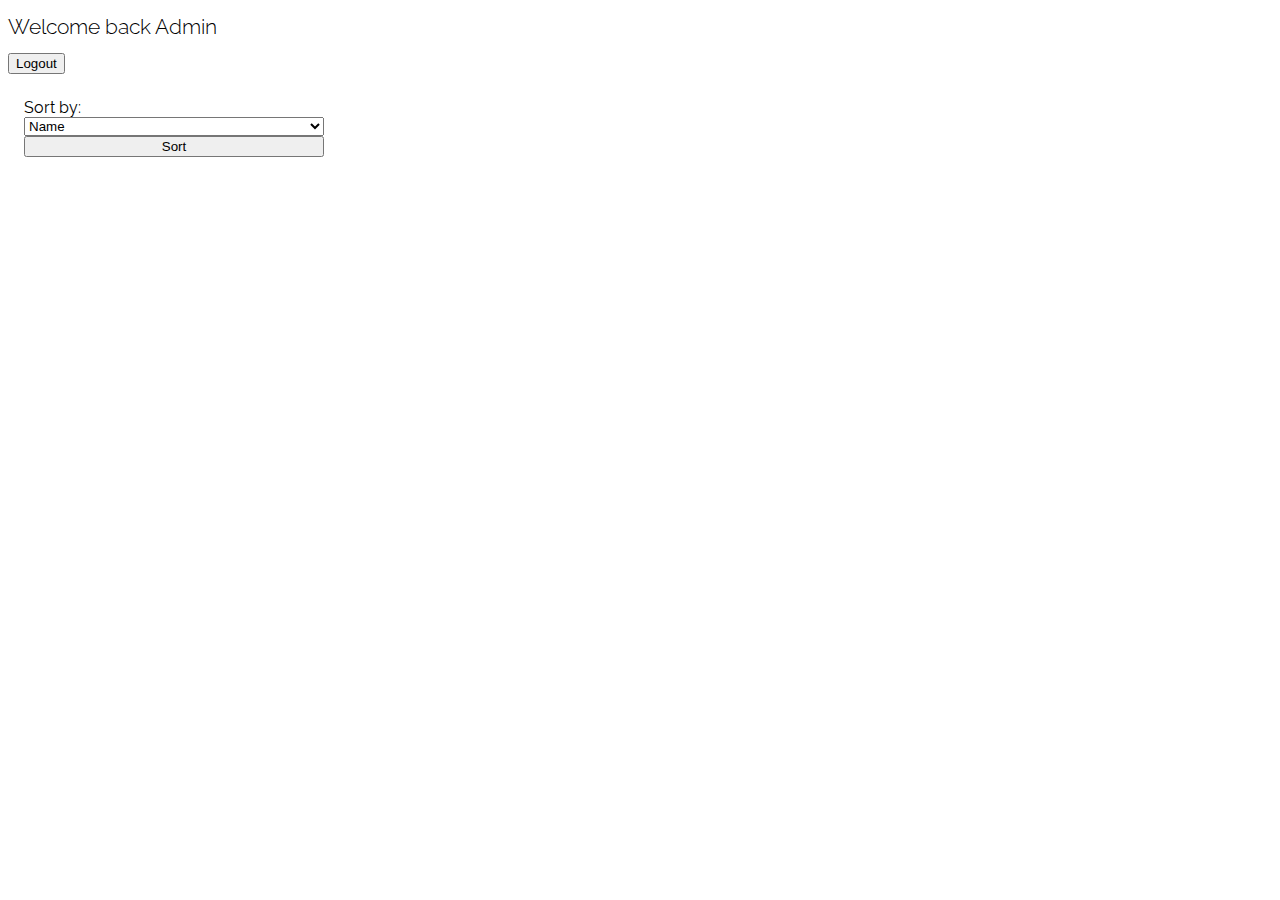
==== admin.html @ d1d36752 "first commit" ====
<!DOCTYPE html>
<html lang="en">
  <head>
    <meta charset="UTF-8" />
    <meta http-equiv="X-UA-Compatible" content="IE=edge" />
    <meta name="viewport" content="width=device-width, initial-scale=1.0" />
    <link rel="stylesheet" href="style.css" />
    <title>admin page</title>
  </head>
  <body onload="onInit(event)">
    <h1>Welcome back Admin</h1>
    <a href="index.html"><button>Logout</button></a>
    <div class="form">
      <form onsubmit="onSort(event)">
        <label for="sort-table">Sort by:</label>
        <select name="sort-table" id="">
          <option name="sort-by-name" value="name">Name</option>
          <option name="sort-by-time" value="last-login">Last login</option>
        </select>
        <button>Sort</button>
      </form>
    </div>
    <div class="table-container">
      <table></table>
    </div>

    <script src="/js/admin/admin-controller.js"></script>
    <script src="/js/storage.js"></script>
    <script src="/js/admin/admin-model.js"></script>
    <script src="/js/admin/admin-view.js"></script>
  </body>
</html>
---- style.css ----
@import url("https://fonts.googleapis.com/css2?family=Raleway:wght@300;500&display=swap");

html {
  font-family: "Raleway", sans-serif;
}

.hidden {
  display: none;
}

.login-title {
  text-align: center;
}
.login-page {
  display: flex;
  flex-direction: column;
  width: 80%;
  margin: auto;
  height: 400px;
  align-items: center;
  justify-content: center;
}

form {
  display: flex;
  flex-direction: column;
  justify-content: space-between;
  margin: 1rem;
  width: 300px;
}

.login-btn {
  margin-top: 1rem;
  background-color: green;
  border: none;
  color: white;
  padding: 0.4rem 0;
}

label {
  margin-top: 0.5rem;
}

.avatar {
  background-color: grey;
  border-radius: 50%;
}

h1 {
  font-size: 1.3rem;
  font-weight: 300;
}
.user-name-greet {
  font-size: 1.4rem;
  font-weight: 500;
}

.secret-img {
  position: absolute;
  top: 50%;
  left: 50%;
  transform: translate(-50%, -50%);
  width: 300px;
}

.content {
  display: flex;
  width: 100%;
  justify-content: space-between;
}

table {
  border-collapse: collapse;
}

td {
  height: 30px;
  border: black solid 0.2rem;
  padding: 0.3em;
}
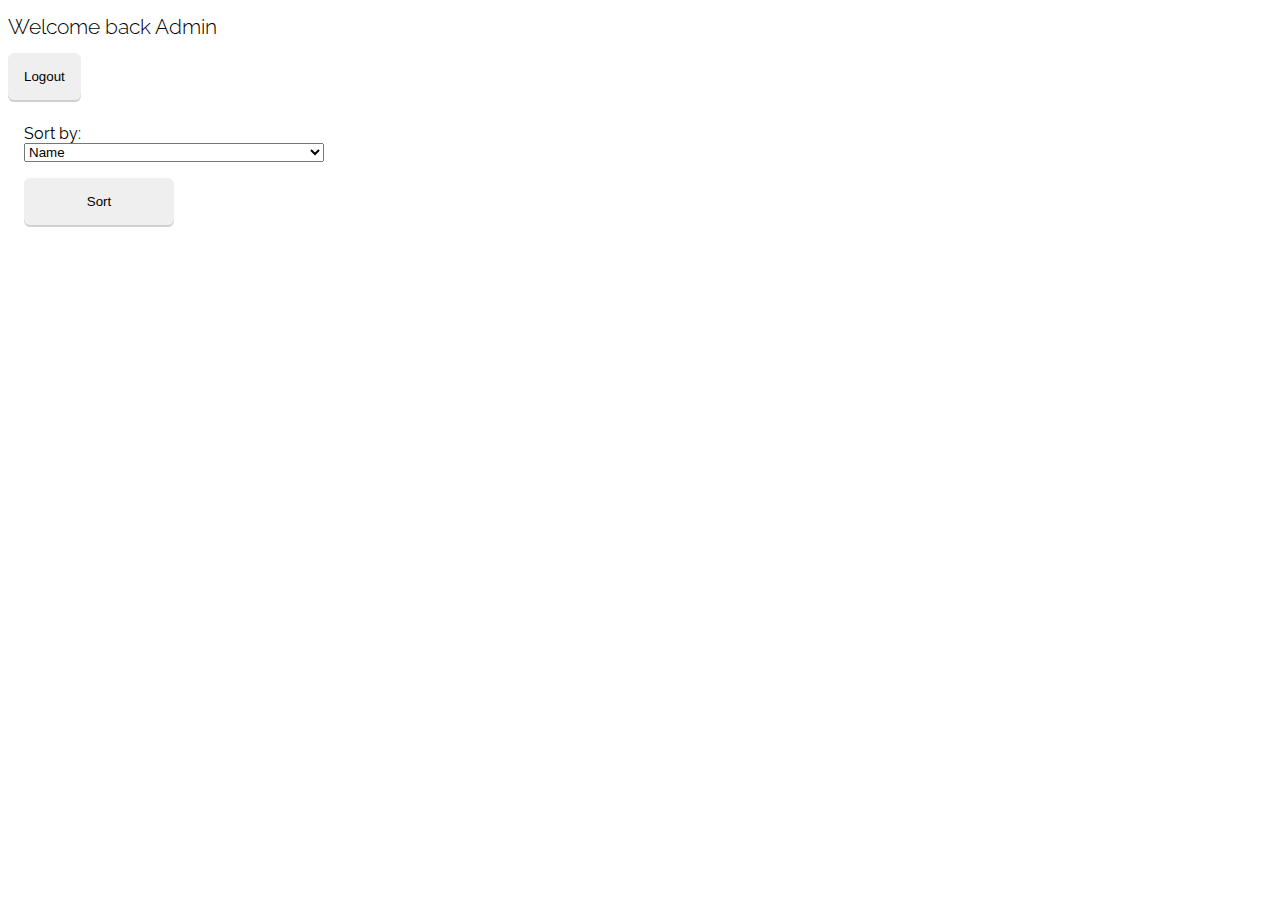
==== commit 1599c633: "gUsers improved" ====
--- a/admin.html
+++ b/admin.html
@@ -17,7 +17,7 @@
           <option name="sort-by-name" value="name">Name</option>
           <option name="sort-by-time" value="last-login">Last login</option>
         </select>
-        <button>Sort</button>
+        <button class="sort-btn">Sort</button>
       </form>
     </div>
     <div class="table-container">
--- a/style.css
+++ b/style.css
@@ -35,6 +35,11 @@
   border: none;
   color: white;
   padding: 0.4rem 0;
+}
+.logout-btn {
+  position: absolute;
+  top: 2%;
+  right: 2%;
 }
 
 label {
@@ -78,3 +83,23 @@
   border: black solid 0.2rem;
   padding: 0.3em;
 }
+
+.admin-btn {
+  margin-top: 1rem;
+  position: absolute;
+  top: 20%;
+  left: 50%;
+  transform: translateX(-50%);
+}
+
+button {
+  border: none;
+  padding: 1rem;
+  border-radius: 0.4rem;
+  box-shadow: rgba(99, 99, 99, 0.3) 0 2px 0 0px;
+}
+
+.sort-btn {
+  margin-top: 1rem;
+  width: 50%;
+}
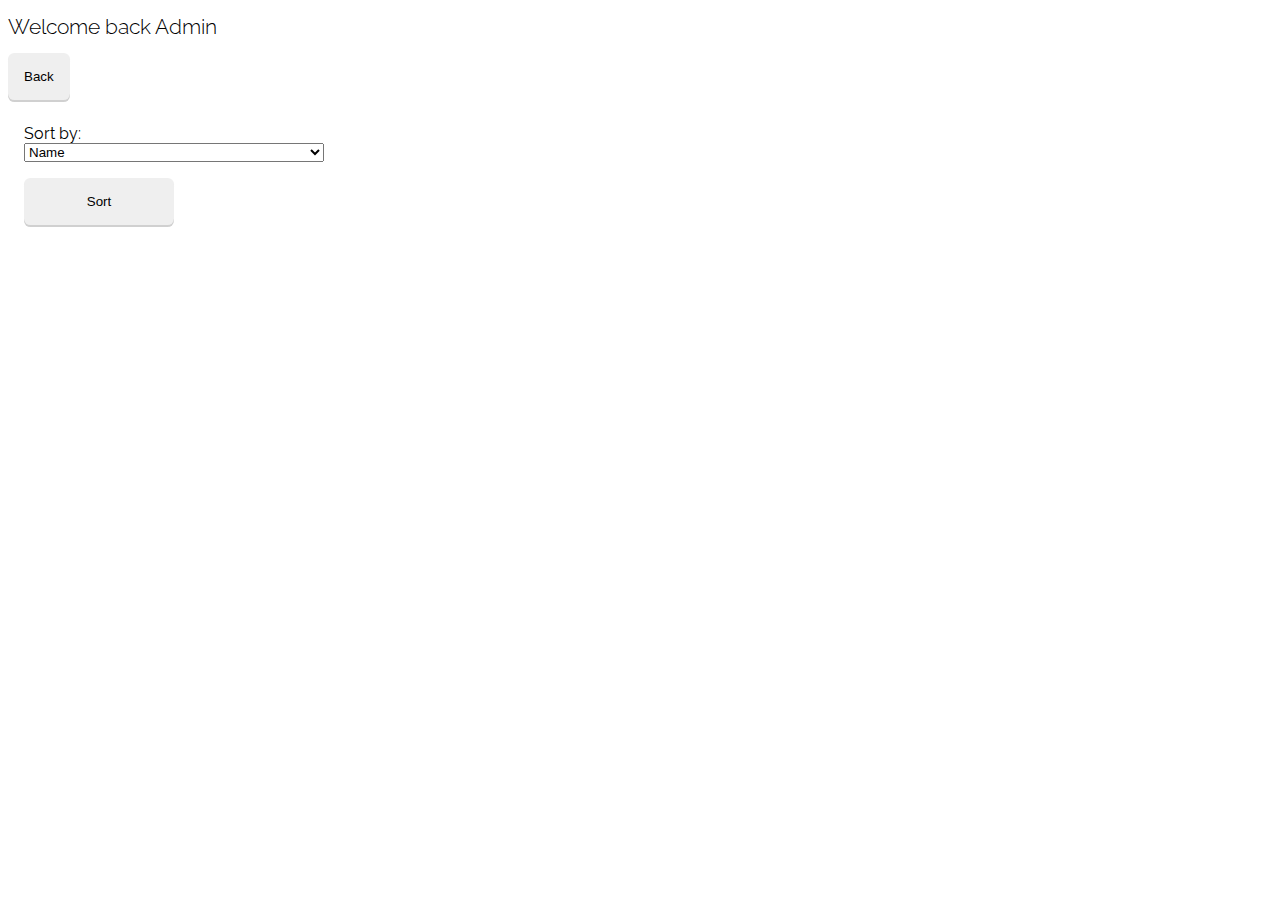
==== commit db70a73b: "secret page fix" ====
--- a/admin.html
+++ b/admin.html
@@ -9,7 +9,7 @@
   </head>
   <body onload="onInit(event)">
     <h1>Welcome back Admin</h1>
-    <a href="index.html"><button>Logout</button></a>
+    <a href="index.html"><button>Back</button></a>
     <div class="form">
       <form onsubmit="onSort(event)">
         <label for="sort-table">Sort by:</label>
